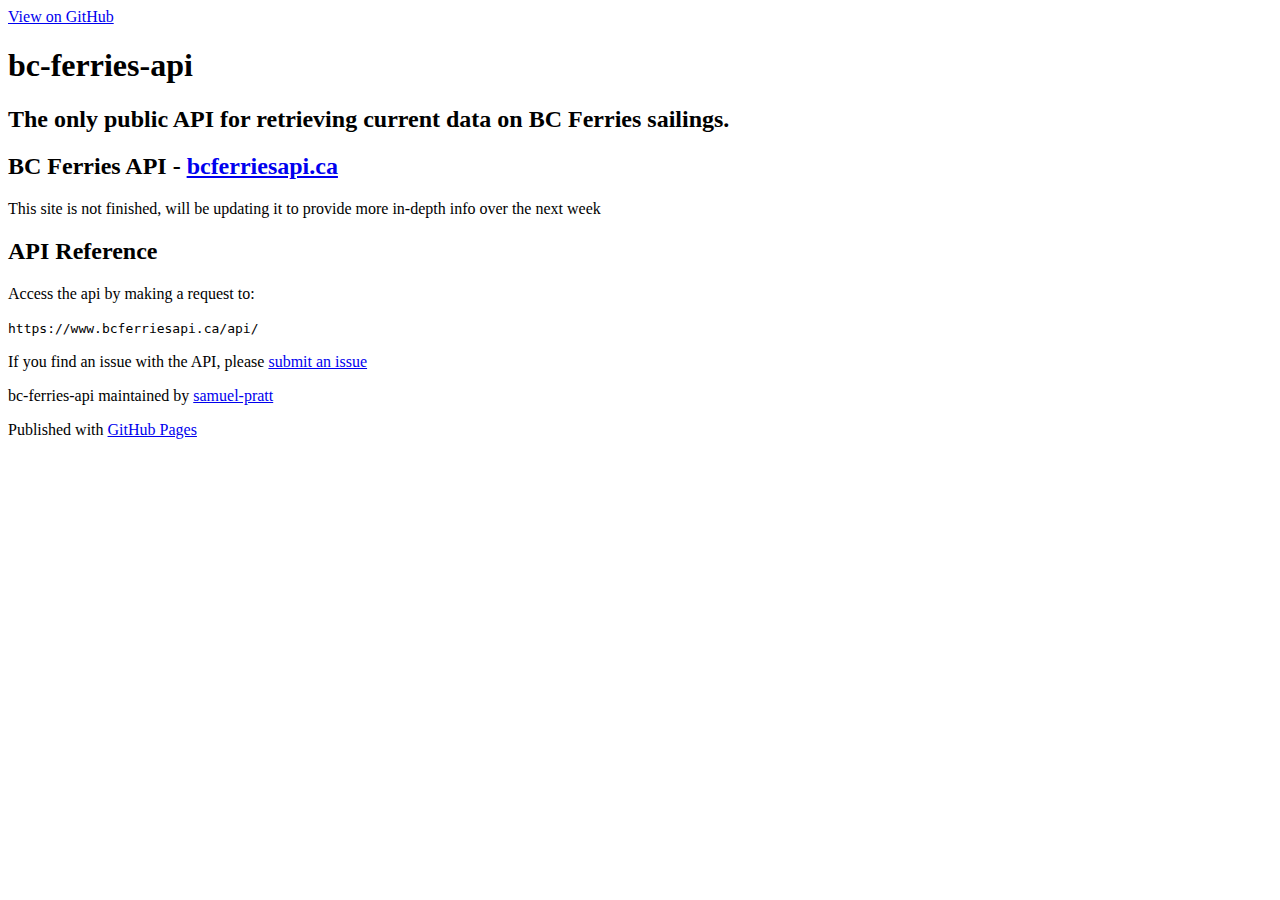
==== static/index.html @ 4ffd7aa3 "Updated homepage" ====
<!DOCTYPE html>
<html lang="en-US">

<head>
  <meta charset='utf-8'>
  <meta http-equiv="X-UA-Compatible" content="IE=edge">
  <meta name="viewport" content="width=device-width,maximum-scale=2">
  <link rel="stylesheet" type="text/css" media="screen" href="/main.css">

  <!-- Begin Jekyll SEO tag v2.7.1 -->
  <title>BC Ferries API - bcferriesapi.ca | bc-ferries-api</title>
  <meta name="generator" content="Jekyll v3.9.0" />
  <meta property="og:title" content="BC Ferries API - bcferriesapi.ca" />
  <meta property="og:locale" content="en_US" />
  <meta name="description" content="The only public API for retrieving current data on BC Ferries sailings." />
  <meta property="og:description" content="The only public API for retrieving current data on BC Ferries sailings." />
  <link rel="canonical" href="https://samuel-pratt.github.io/bc-ferries-api/" />
  <meta property="og:url" content="https://samuel-pratt.github.io/bc-ferries-api/" />
  <meta property="og:site_name" content="bc-ferries-api" />
  <meta name="twitter:card" content="summary" />
  <meta property="twitter:title" content="BC Ferries API - bcferriesapi.ca" />
  <script type="application/ld+json">
{"description":"The only public API for retrieving current data on BC Ferries sailings.","url":"https://samuel-pratt.github.io/bc-ferries-api/","@type":"WebSite","headline":"BC Ferries API - bcferriesapi.ca","name":"bc-ferries-api","@context":"https://schema.org"}</script>
  <!-- End Jekyll SEO tag -->

</head>

<body>

  <!-- HEADER -->
  <div id="header_wrap" class="outer">
    <header class="inner">
      <a id="forkme_banner" href="https://github.com/samuel-pratt/bc-ferries-api">View on GitHub</a>

      <h1 id="project_title">bc-ferries-api</h1>
      <h2 id="project_tagline">The only public API for retrieving current data on BC Ferries sailings.</h2>


    </header>
  </div>

  <!-- MAIN CONTENT -->
  <div id="main_content_wrap" class="outer">
    <section id="main_content" class="inner">
      <h2 id="bc-ferries-api---bcferriesapica">BC Ferries API - <a href="https://bcferriesapi.ca">bcferriesapi.ca</a>
      </h2>

      <p>This site is not finished, will be updating it to provide more in-depth info over the next week</p>

      <h2 id="api-reference">API Reference</h2>

      <p>Access the api by making a request to:</p>

      <p><code class="language-plaintext highlighter-rouge">https://www.bcferriesapi.ca/api/</code></p>

      <p>If you find an issue with the API, please <a
          href="https://github.com/samuel-pratt/bc-ferries-api/issues/new">submit an issue</a></p>

    </section>
  </div>

  <!-- FOOTER  -->
  <div id="footer_wrap" class="outer">
    <footer class="inner">
      <p class="copyright">bc-ferries-api maintained by <a href="https://github.com/samuel-pratt">samuel-pratt</a></p>
      <p>Published with <a href="https://pages.github.com">GitHub Pages</a></p>
    </footer>
  </div>
</body>

</html>
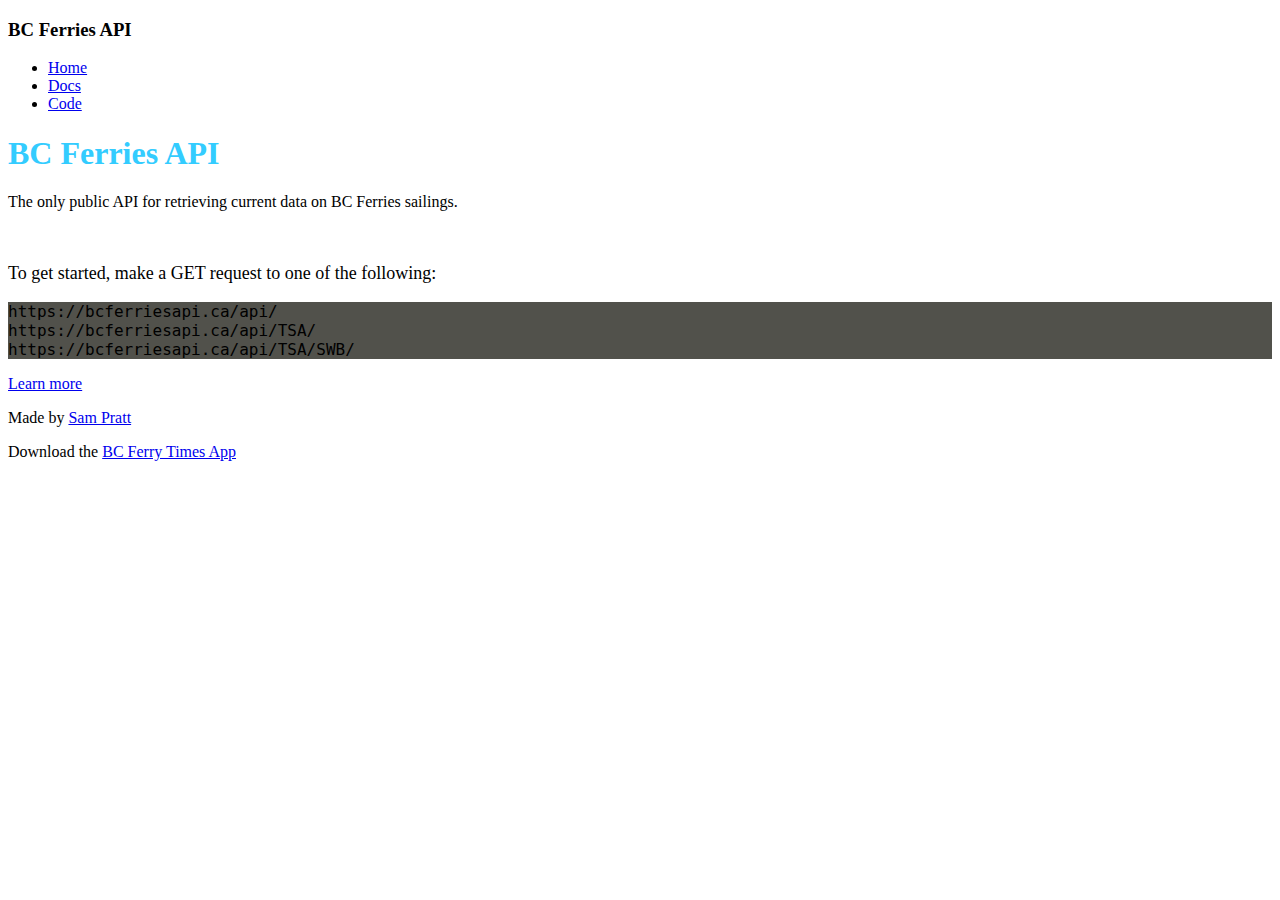
==== commit 732e7f63: "Updated home page" ====
--- a/static/index.html
+++ b/static/index.html
@@ -1,71 +1,63 @@
 <!DOCTYPE html>
-<html lang="en-US">
+<html lang="en">
+  <head>
+    <meta charset="utf-8">
+    <meta http-equiv="X-UA-Compatible" content="IE=edge">
+    <meta name="viewport" content="width=device-width, initial-scale=1">
+    <meta name="description" content="">
+    <meta name="author" content="">
+    <link rel="icon" href="../../favicon.ico">
 
-<head>
-  <meta charset='utf-8'>
-  <meta http-equiv="X-UA-Compatible" content="IE=edge">
-  <meta name="viewport" content="width=device-width,maximum-scale=2">
-  <link rel="stylesheet" type="text/css" media="screen" href="/main.css">
+    <title>BC Ferries API</title>
 
-  <!-- Begin Jekyll SEO tag v2.7.1 -->
-  <title>BC Ferries API - bcferriesapi.ca | bc-ferries-api</title>
-  <meta name="generator" content="Jekyll v3.9.0" />
-  <meta property="og:title" content="BC Ferries API - bcferriesapi.ca" />
-  <meta property="og:locale" content="en_US" />
-  <meta name="description" content="The only public API for retrieving current data on BC Ferries sailings." />
-  <meta property="og:description" content="The only public API for retrieving current data on BC Ferries sailings." />
-  <link rel="canonical" href="https://samuel-pratt.github.io/bc-ferries-api/" />
-  <meta property="og:url" content="https://samuel-pratt.github.io/bc-ferries-api/" />
-  <meta property="og:site_name" content="bc-ferries-api" />
-  <meta name="twitter:card" content="summary" />
-  <meta property="twitter:title" content="BC Ferries API - bcferriesapi.ca" />
-  <script type="application/ld+json">
-{"description":"The only public API for retrieving current data on BC Ferries sailings.","url":"https://samuel-pratt.github.io/bc-ferries-api/","@type":"WebSite","headline":"BC Ferries API - bcferriesapi.ca","name":"bc-ferries-api","@context":"https://schema.org"}</script>
-  <!-- End Jekyll SEO tag -->
+    <!-- Bootstrap core CSS -->
+    <link href="./css/bootstrap.min.css" rel="stylesheet">
 
-</head>
+    <!-- Custom styles for this template -->
+    <link href="./css/cover.css" rel="stylesheet">
+  </head>
 
-<body>
+  <body>
 
-  <!-- HEADER -->
-  <div id="header_wrap" class="outer">
-    <header class="inner">
-      <a id="forkme_banner" href="https://github.com/samuel-pratt/bc-ferries-api">View on GitHub</a>
+    <div class="site-wrapper">
 
-      <h1 id="project_title">bc-ferries-api</h1>
-      <h2 id="project_tagline">The only public API for retrieving current data on BC Ferries sailings.</h2>
+      <div class="site-wrapper-inner">
 
+        <div class="cover-container">
 
-    </header>
-  </div>
+          <div class="masthead clearfix">
+            <div class="inner">
+              <h3 class="masthead-brand">BC Ferries API</h3>
+              <ul class="nav masthead-nav">
+                <li class="active"><a href="#">Home</a></li>
+                <li><a href="https://github.com/samuel-pratt/bc-ferries-api/blob/master/README.md">Docs</a></li>
+                <li><a href="https://github.com/samuel-pratt/bc-ferries-api">Code</a></li>
+              </ul>
+            </div>
+          </div>
 
-  <!-- MAIN CONTENT -->
-  <div id="main_content_wrap" class="outer">
-    <section id="main_content" class="inner">
-      <h2 id="bc-ferries-api---bcferriesapica">BC Ferries API - <a href="https://bcferriesapi.ca">bcferriesapi.ca</a>
-      </h2>
+          <div class="inner cover">
+            <h1 class="cover-heading" style="color:#33CCFF"><b>BC Ferries API</b></h1>
+            <p class="lead">The only public API for retrieving current data on BC Ferries sailings.</p><br>
+            <p class="lead" style="font-size:18px">To get started, make a GET request to one of the following:</p>
+            <p class="lead" align="left" style="background-color:#51514B;font-family:monospace;font-size:16px">
+              https://bcferriesapi.ca/api/<br>
+              https://bcferriesapi.ca/api/TSA/<br>
+              https://bcferriesapi.ca/api/TSA/SWB/<br>
+            </p>
+            <p class="lead">
+              <a href="https://github.com/samuel-pratt/bc-ferries-api/blob/master/README.md" class="btn btn-lg btn-default">Learn more</a>
+            </p>
+          </div>
 
-      <p>This site is not finished, will be updating it to provide more in-depth info over the next week</p>
-
-      <h2 id="api-reference">API Reference</h2>
-
-      <p>Access the api by making a request to:</p>
-
-      <p><code class="language-plaintext highlighter-rouge">https://www.bcferriesapi.ca/api/</code></p>
-
-      <p>If you find an issue with the API, please <a
-          href="https://github.com/samuel-pratt/bc-ferries-api/issues/new">submit an issue</a></p>
-
-    </section>
-  </div>
-
-  <!-- FOOTER  -->
-  <div id="footer_wrap" class="outer">
-    <footer class="inner">
-      <p class="copyright">bc-ferries-api maintained by <a href="https://github.com/samuel-pratt">samuel-pratt</a></p>
-      <p>Published with <a href="https://pages.github.com">GitHub Pages</a></p>
-    </footer>
-  </div>
-</body>
-
-</html>+          <div class="mastfoot">
+            <div class="inner">
+              <p>Made by <a href="https://github.com/samuel-pratt/" target=”_blank”>Sam Pratt</a>
+              <p>Download the <a href="https://apps.apple.com/ca/app/id1615899209" target=”_blank”>BC Ferry Times App</a></p>
+            </div>
+          </div>
+        </div>
+      </div>
+    </div>
+  </body>
+</html>
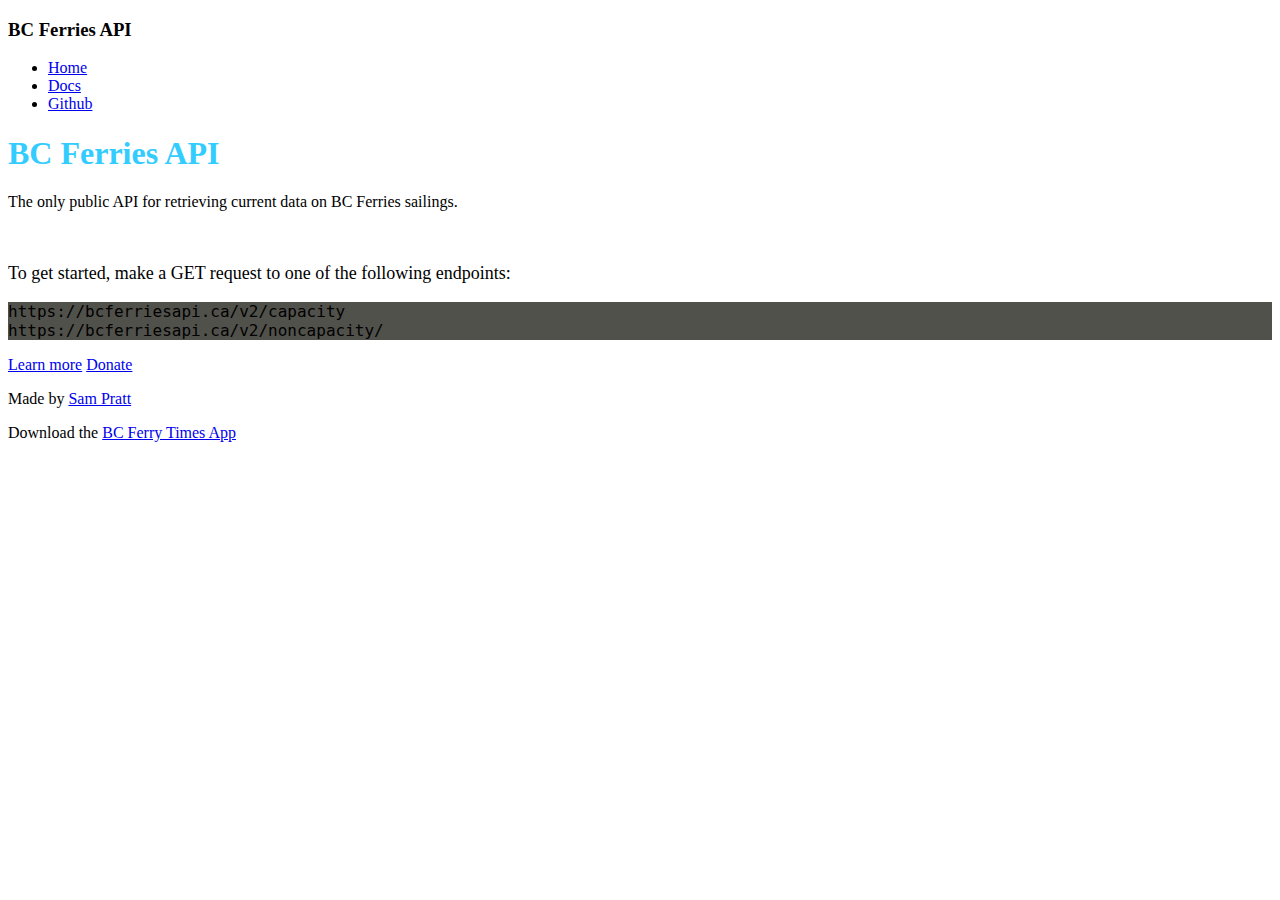
==== commit 124dba1d: "remove api prefix from example URLs" ====
--- a/static/index.html
+++ b/static/index.html
@@ -1,59 +1,103 @@
 <!DOCTYPE html>
 <html lang="en">
   <head>
-    <meta charset="utf-8">
-    <meta http-equiv="X-UA-Compatible" content="IE=edge">
-    <meta name="viewport" content="width=device-width, initial-scale=1">
-    <meta name="description" content="">
-    <meta name="author" content="">
-    <link rel="icon" href="../../favicon.ico">
+    <meta charset="utf-8" />
+    <meta http-equiv="X-UA-Compatible" content="IE=edge" />
+    <meta name="viewport" content="width=device-width, initial-scale=1" />
+    <meta name="description" content="" />
+    <meta name="author" content="" />
+    <link rel="icon" href="../../favicon.ico" />
 
     <title>BC Ferries API</title>
 
     <!-- Bootstrap core CSS -->
-    <link href="./css/bootstrap.min.css" rel="stylesheet">
+    <link href="./css/bootstrap.min.css" rel="stylesheet" />
 
     <!-- Custom styles for this template -->
-    <link href="./css/cover.css" rel="stylesheet">
+    <link href="./css/cover.css" rel="stylesheet" />
   </head>
 
   <body>
-
     <div class="site-wrapper">
-
       <div class="site-wrapper-inner">
-
         <div class="cover-container">
-
           <div class="masthead clearfix">
             <div class="inner">
               <h3 class="masthead-brand">BC Ferries API</h3>
               <ul class="nav masthead-nav">
                 <li class="active"><a href="#">Home</a></li>
-                <li><a href="https://github.com/samuel-pratt/bc-ferries-api/blob/master/README.md">Docs</a></li>
-                <li><a href="https://github.com/samuel-pratt/bc-ferries-api">Code</a></li>
+                <li>
+                  <a
+                    href="https://github.com/samuel-pratt/bc-ferries-api/blob/master/README.md"
+                    >Docs</a
+                  >
+                </li>
+                <li>
+                  <a href="https://github.com/samuel-pratt/bc-ferries-api"
+                    >Github</a
+                  >
+                </li>
               </ul>
             </div>
           </div>
 
           <div class="inner cover">
-            <h1 class="cover-heading" style="color:#33CCFF"><b>BC Ferries API</b></h1>
-            <p class="lead">The only public API for retrieving current data on BC Ferries sailings.</p><br>
-            <p class="lead" style="font-size:18px">To get started, make a GET request to one of the following:</p>
-            <p class="lead" align="left" style="background-color:#51514B;font-family:monospace;font-size:16px">
-              https://bcferriesapi.ca/api/<br>
-              https://bcferriesapi.ca/api/TSA/<br>
-              https://bcferriesapi.ca/api/TSA/SWB/<br>
+            <h1 class="cover-heading" style="color: #33ccff">
+              <b>BC Ferries API</b>
+            </h1>
+            <p class="lead">
+              The only public API for retrieving current data on BC Ferries
+              sailings.
+            </p>
+            <br />
+            <p class="lead" style="font-size: 18px">
+              To get started, make a GET request to one of the following
+              endpoints:
+            </p>
+            <p
+              class="lead"
+              align="left"
+              style="
+                background-color: #51514b;
+                font-family: monospace;
+                font-size: 16px;
+              "
+            >
+              https://bcferriesapi.ca/v2/capacity<br />
+              https://bcferriesapi.ca/v2/noncapacity/<br />
             </p>
             <p class="lead">
-              <a href="https://github.com/samuel-pratt/bc-ferries-api/blob/master/README.md" class="btn btn-lg btn-default">Learn more</a>
+              <a
+                target="_blank"
+                href="https://github.com/samuel-pratt/bc-ferries-api/blob/master/README.md"
+                class="btn btn-lg btn-default"
+                >Learn more</a
+              >
+              <a
+                target="_blank"
+                href="https://github.com/sponsors/samuel-pratt"
+                class="btn btn-lg btn-default"
+                >Donate</a
+              >
             </p>
           </div>
 
           <div class="mastfoot">
             <div class="inner">
-              <p>Made by <a href="https://github.com/samuel-pratt/" target=”_blank”>Sam Pratt</a>
-              <p>Download the <a href="https://apps.apple.com/ca/app/id1615899209" target=”_blank”>BC Ferry Times App</a></p>
+              <p>
+                Made by
+                <a href="https://github.com/samuel-pratt/" target="”_blank”"
+                  >Sam Pratt</a
+                >
+              </p>
+              <p>
+                Download the
+                <a
+                  href="https://apps.apple.com/ca/app/id1615899209"
+                  target="”_blank”"
+                  >BC Ferry Times App</a
+                >
+              </p>
             </div>
           </div>
         </div>
